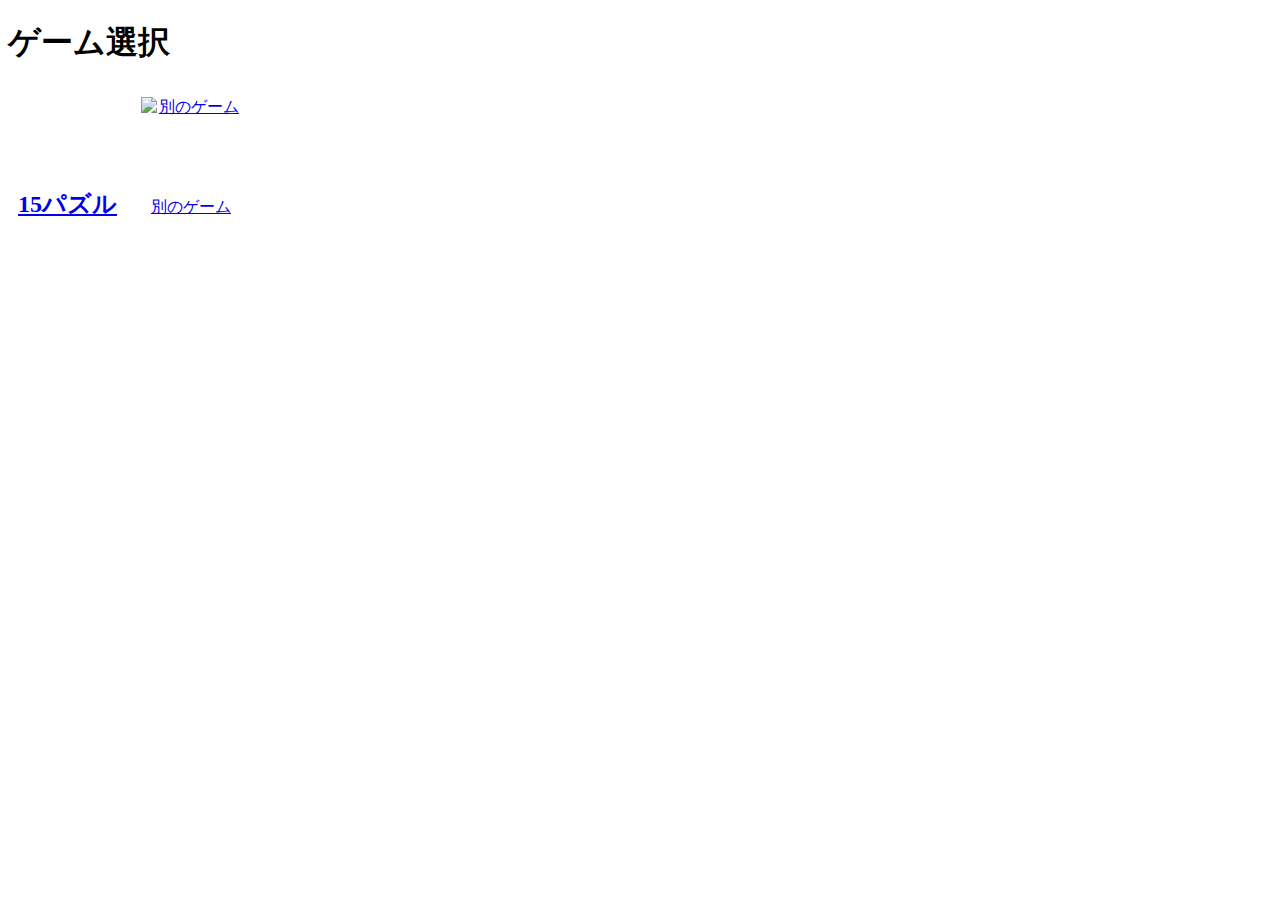
==== index.html @ 58501d3c "initial commit" ====
<!DOCTYPE html>
<html lang="ja">
  <head>
    <meta charset="UTF-8" />
    <meta name="viewport" content="width=device-width, initial-scale=1.0" />
    <title>ホーム画面</title>
    <style>
      .game-button {
        display: inline-block;
        margin: 10px;
        text-align: center;
      }
      .game-button img {
        width: 100px;
        height: 100px;
        display: block;
      }
    </style>
  </head>
  <body>
    <h1>ゲーム選択</h1>
    <div class="game-button">
      <a href="15puzzle/15puzzle.html">
        <h2>15パズル</h2>
      </a>
    </div>
    <div class="game-button">
      <a href="anothergame/anothergame.html">
        <img src="images/anothergame.png" alt="別のゲーム" />
        <span>別のゲーム</span>
      </a>
    </div>
    <!-- 他のゲームボタンも同様に追加 -->
  </body>
</html>
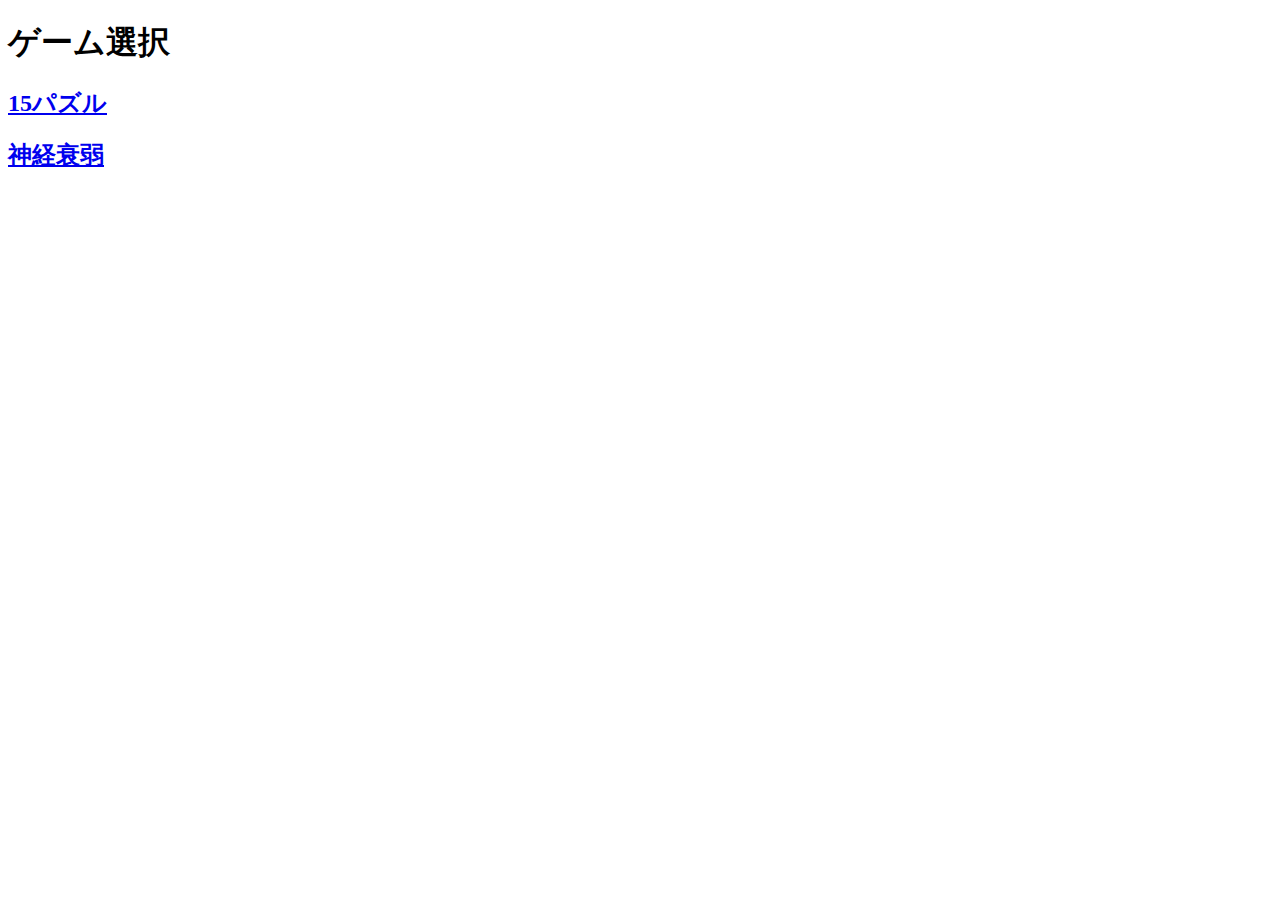
==== commit 933321a5: "ホーム画面を編集" ====
--- a/index.html
+++ b/index.html
@@ -19,17 +19,7 @@
   </head>
   <body>
     <h1>ゲーム選択</h1>
-    <div class="game-button">
-      <a href="15puzzle/15puzzle.html">
-        <h2>15パズル</h2>
-      </a>
-    </div>
-    <div class="game-button">
-      <a href="anothergame/anothergame.html">
-        <img src="images/anothergame.png" alt="別のゲーム" />
-        <span>別のゲーム</span>
-      </a>
-    </div>
-    <!-- 他のゲームボタンも同様に追加 -->
+    <a href="15puzzle/15puzzle.html"><h2>15パズル</h2></a>
+    <a href="flipCards/flipCards.html"><h2>神経衰弱</h2></a>
   </body>
 </html>
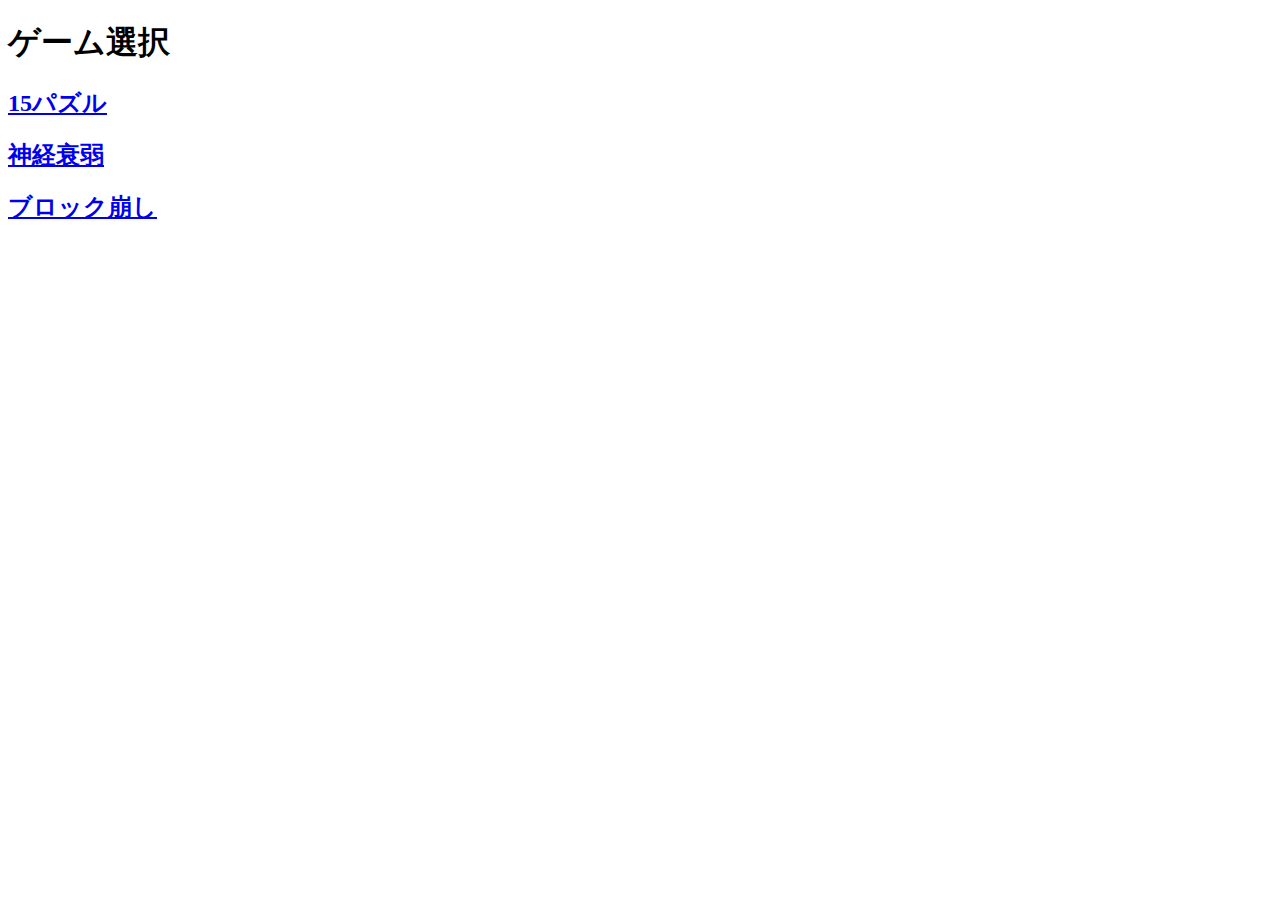
==== commit cd5d9a76: "ブロック崩しゲームを作成" ====
--- a/index.html
+++ b/index.html
@@ -21,5 +21,6 @@
     <h1>ゲーム選択</h1>
     <a href="15puzzle/15puzzle.html"><h2>15パズル</h2></a>
     <a href="flipCards/flipCards.html"><h2>神経衰弱</h2></a>
+    <a href="breakingBlocks/breakingBlocks.html"><h2>ブロック崩し</h2></a>
   </body>
 </html>
